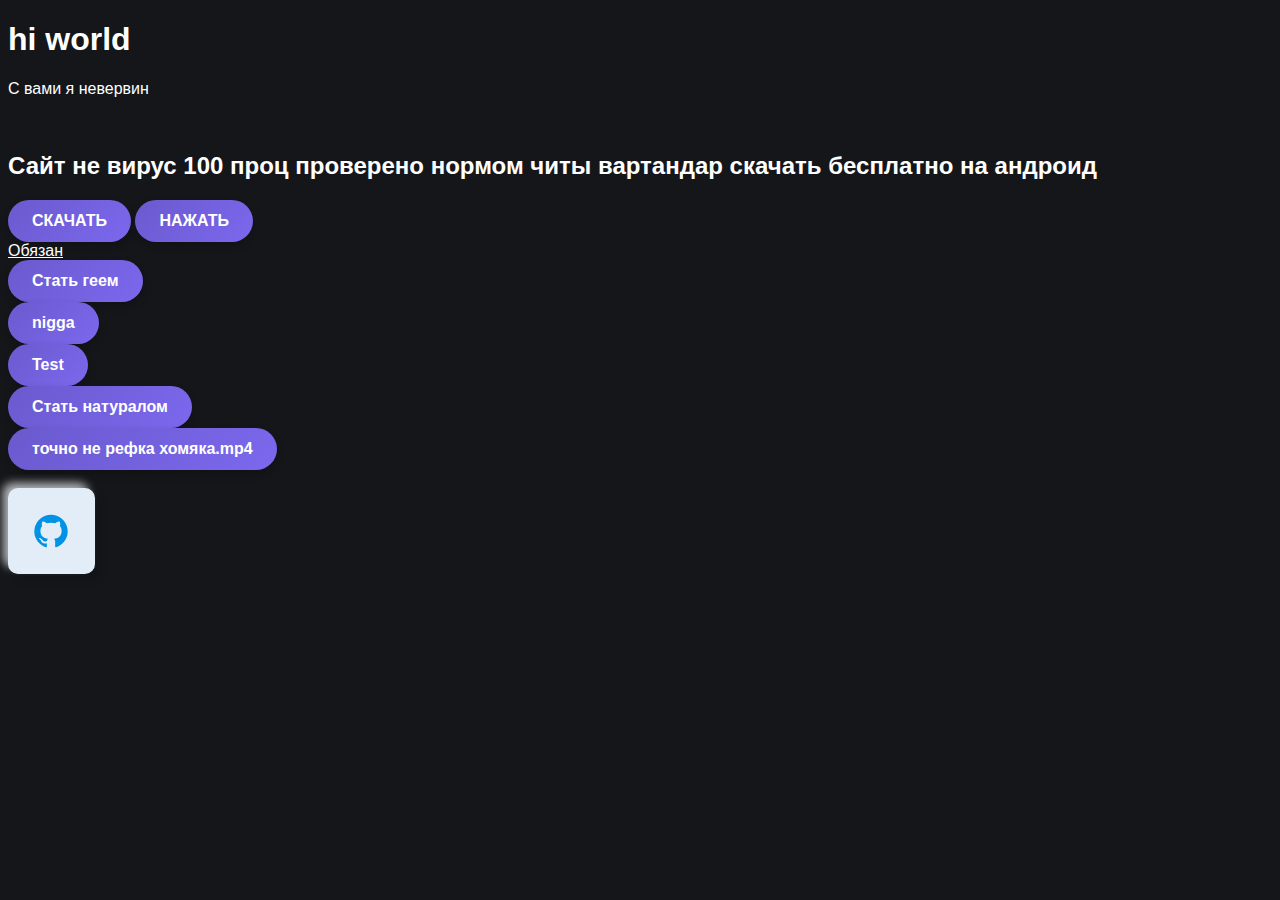
==== index.html @ 2a52f6c6 "Main branch" ====
<!DOCTYPE html>
<html>
    <head>
        <meta charset="utf-8">
        <meta http-equiv="X-UA-Compatible" content="IE=edge">
        <title>hi nigga</title>
        <meta name="description" content="">
        <meta name="viewport" content="width=device-width, initial-scale=1">
        <link rel="stylesheet" href="style.css">
    </head>
    <body>
        <h1>hi world</h1>
        <p>
            С вами я невервин
        </p>
        <img src="https://cdn.discordapp.com/attachments/1135613926927769782/1308093703176454234/image.png?ex=674bd9f2&is=674a8872&hm=600b495973c7815476f7e7dc98ed5fa80e71b9f53c12279e7e545dcddde28a9e&" alt=""
            >
        <script src="" async defer></script>
        <h2>Сайт не вирус 100 проц проверено нормом читы вартандар скачать бесплатно на андроид</h2>
        <a href="Images/im1111age.png" target="_blank">
            <button>СКАЧАТЬ</button>
        </a>
        <a href="Scripts/Python/calculator.py">
            <button>НАЖАТЬ</button>
        </a>
        <br>
        <u>
            Обязан <br>
        </u>
        <a href="chmo.html">
            <button>Стать геем</button>
        </a>
        <br>
        <a href="nigga.html">
            <button>nigga</button>
            <br>
            <a href="test.html">
                <button>Test</button>
            </a>
        </a>
        <br>
        <a href="https://discord.com/channels/@me/1063063232824221726">
            <button>Стать натуралом</button>
        </a>
        <br>
        <a href="norm_site.html">
            <button>точно не рефка хомяка.mp4</button>
        </a>
        <br>
        <br>
        
        <button class="btn">
            <svg width="40" height="40" fill="#0092E4" xmlns="http://www.w3.org/2000/svg" data-name="Layer 1" viewBox="0 0 24 24" id="github">
              <path d="M12,2.2467A10.00042,10.00042,0,0,0,8.83752,21.73419c.5.08752.6875-.21247.6875-.475,0-.23749-.01251-1.025-.01251-1.86249C7,19.85919,6.35,18.78423,6.15,18.22173A3.636,3.636,0,0,0,5.125,16.8092c-.35-.1875-.85-.65-.01251-.66248A2.00117,2.00117,0,0,1,6.65,17.17169a2.13742,2.13742,0,0,0,2.91248.825A2.10376,2.10376,0,0,1,10.2,16.65923c-2.225-.25-4.55-1.11254-4.55-4.9375a3.89187,3.89187,0,0,1,1.025-2.6875,3.59373,3.59373,0,0,1,.1-2.65s.83747-.26251,2.75,1.025a9.42747,9.42747,0,0,1,5,0c1.91248-1.3,2.75-1.025,2.75-1.025a3.59323,3.59323,0,0,1,.1,2.65,3.869,3.869,0,0,1,1.025,2.6875c0,3.83747-2.33752,4.6875-4.5625,4.9375a2.36814,2.36814,0,0,1,.675,1.85c0,1.33752-.01251,2.41248-.01251,2.75,0,.26251.1875.575.6875.475A10.0053,10.0053,0,0,0,12,2.2467Z"></path>
            </svg>
          </button>
        <br>

    </body>
</html>
---- style.css ----
body{
    color: white;
    background-color:#14161a;
    font-family: Helvetica;
}

/* Общие стили для кнопок */
button {
    display: inline-block;
    padding: 12px 24px;
    font-size: 16px;
    font-weight: bold;
    color: #ffffff;
    background: linear-gradient(135deg, #6a5acd, #7b68ee);
    border: none;
    border-radius: 30px; /* Скругленные углы */
    box-shadow: 0 4px 8px rgba(0, 0, 0, 0.2); /* Мягкая тень */
    cursor: pointer;
    transition: all 0.3s ease; /* Плавные переходы */
    text-align: center;
    text-decoration: none;
}

button:hover {
    background: linear-gradient(135deg, #7b68ee, #836fff);
    box-shadow: 0 6px 12px rgba(0, 0, 0, 0.3); /* Увеличение тени */
    transform: translateY(-2px); /* Легкий подъем */
}

/* Активное состояние */
button:active {
    background: linear-gradient(135deg, #6a5acd, #5b5de8);
    box-shadow: 0 2px 4px rgba(0, 0, 0, 0.2); /* Уменьшение тени */
    transform: translateY(0); /* Убираем подъем */
}

/* Стили для отключенной кнопки */
button:disabled {
    background: #d3d3d3;
    color: #a9a9a9;
    box-shadow: none;
    cursor: not-allowed;
    transform: none;
}

.btn {
    display: grid;
    place-items: center;
    background: #e3edf7;
    padding: 1.4em;
    border-radius: 10px;
    box-shadow: 6px 6px 10px -1px rgba(0,0,0,0.15),
            -6px -6px 10px -1px rgba(255,255,255,0.7);
    border: 1px solid rgba(0,0,0,0);
    cursor: pointer;
    transition: transform 0.5s;
  }
  
  .btn:hover {
    box-shadow: inset 4px 4px 6px -1px rgba(0,0,0,0.2),
            inset -4px -4px 6px -1px rgba(255,255,255,0.7),
            -0.5px -0.5px 0px rgba(255,255,255,1),
            0.5px 0.5px 0px rgba(0,0,0,0.15),
            0px 12px 10px -10px rgba(0,0,0,0.05);
    border: 1px solid rgba(0,0,0,0.1);
    transform: translateY(0.5em);
  }
  
  .btn svg {
    transition: transform 0.5s;
  }
  
  .btn:hover svg {
    transform: scale(0.9);
    fill: #333333;
  }
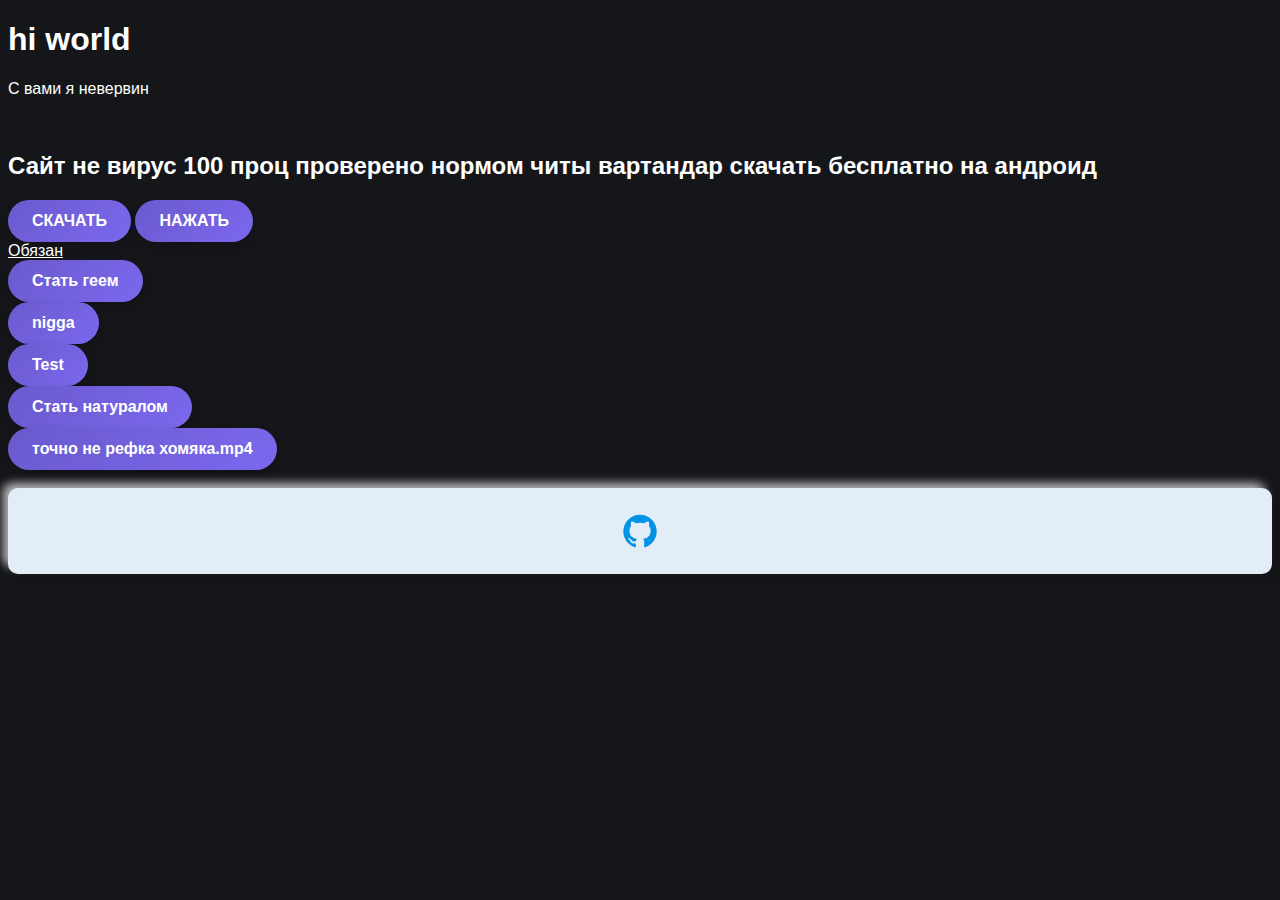
==== commit 0c26b060: "main" ====
--- a/index.html
+++ b/index.html
@@ -48,13 +48,14 @@
         </a>
         <br>
         <br>
+        <a href="https://github.com/NeverWin77/html-css-base" target="_blank" class="btn">
+            <svg width="40" height="40" fill="#0092E4" xmlns="http://www.w3.org/2000/svg" data-name="Layer 1" viewBox="0 0 24 24" id="github">
+                <path d="M12,2.2467A10.00042,10.00042,0,0,0,8.83752,21.73419c.5.08752.6875-.21247.6875-.475,0-.23749-.01251-1.025-.01251-1.86249C7,19.85919,6.35,18.78423,6.15,18.22173A3.636,3.636,0,0,0,5.125,16.8092c-.35-.1875-.85-.65-.01251-.66248A2.00117,2.00117,0,0,1,6.65,17.17169a2.13742,2.13742,0,0,0,2.91248.825A2.10376,2.10376,0,0,1,10.2,16.65923c-2.225-.25-4.55-1.11254-4.55-4.9375a3.89187,3.89187,0,0,1,1.025-2.6875,3.59373,3.59373,0,0,1,.1-2.65s.83747-.26251,2.75,1.025a9.42747,9.42747,0,0,1,5,0c1.91248-1.3,2.75-1.025,2.75-1.025a3.59323,3.59323,0,0,1,.1,2.65,3.869,3.869,0,0,1,1.025,2.6875c0,3.83747-2.33752,4.6875-4.5625,4.9375a2.36814,2.36814,0,0,1,.675,1.85c0,1.33752-.01251,2.41248-.01251,2.75,0,.26251.1875.575.6875.475A10.0053,10.0053,0,0,0,12,2.2467Z"></path>
+            </svg>
+        </a>
         
-        <button class="btn">
-            <svg width="40" height="40" fill="#0092E4" xmlns="http://www.w3.org/2000/svg" data-name="Layer 1" viewBox="0 0 24 24" id="github">
-              <path d="M12,2.2467A10.00042,10.00042,0,0,0,8.83752,21.73419c.5.08752.6875-.21247.6875-.475,0-.23749-.01251-1.025-.01251-1.86249C7,19.85919,6.35,18.78423,6.15,18.22173A3.636,3.636,0,0,0,5.125,16.8092c-.35-.1875-.85-.65-.01251-.66248A2.00117,2.00117,0,0,1,6.65,17.17169a2.13742,2.13742,0,0,0,2.91248.825A2.10376,2.10376,0,0,1,10.2,16.65923c-2.225-.25-4.55-1.11254-4.55-4.9375a3.89187,3.89187,0,0,1,1.025-2.6875,3.59373,3.59373,0,0,1,.1-2.65s.83747-.26251,2.75,1.025a9.42747,9.42747,0,0,1,5,0c1.91248-1.3,2.75-1.025,2.75-1.025a3.59323,3.59323,0,0,1,.1,2.65,3.869,3.869,0,0,1,1.025,2.6875c0,3.83747-2.33752,4.6875-4.5625,4.9375a2.36814,2.36814,0,0,1,.675,1.85c0,1.33752-.01251,2.41248-.01251,2.75,0,.26251.1875.575.6875.475A10.0053,10.0053,0,0,0,12,2.2467Z"></path>
-            </svg>
-          </button>
         <br>
+        
 
     </body>
 </html>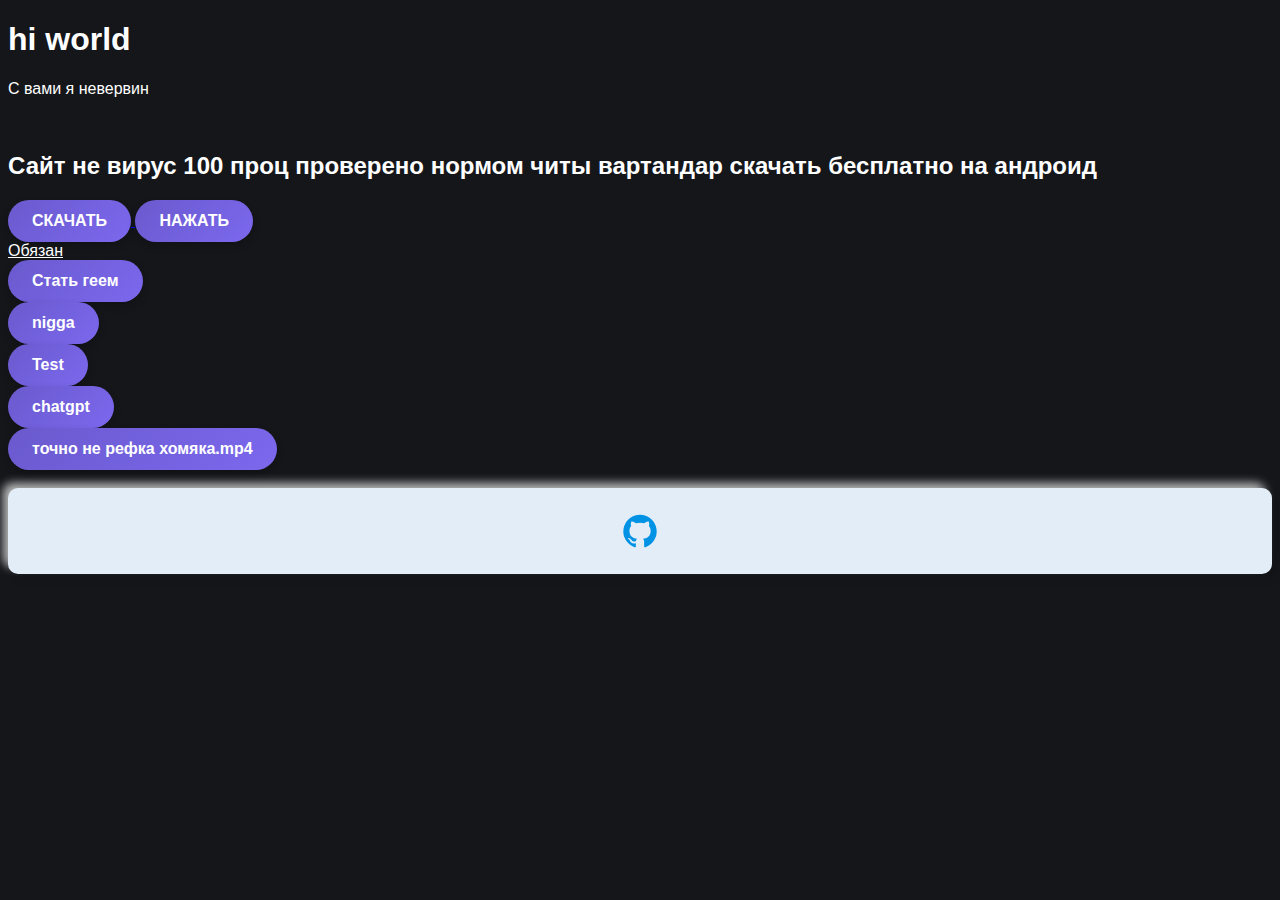
==== commit a5255d70: "Update index.html" ====
--- a/index.html
+++ b/index.html
@@ -39,8 +39,8 @@
             </a>
         </a>
         <br>
-        <a href="https://discord.com/channels/@me/1063063232824221726">
-            <button>Стать натуралом</button>
+        <a href="https://chatgpt.com">
+            <button>chatgpt</button>
         </a>
         <br>
         <a href="norm_site.html">
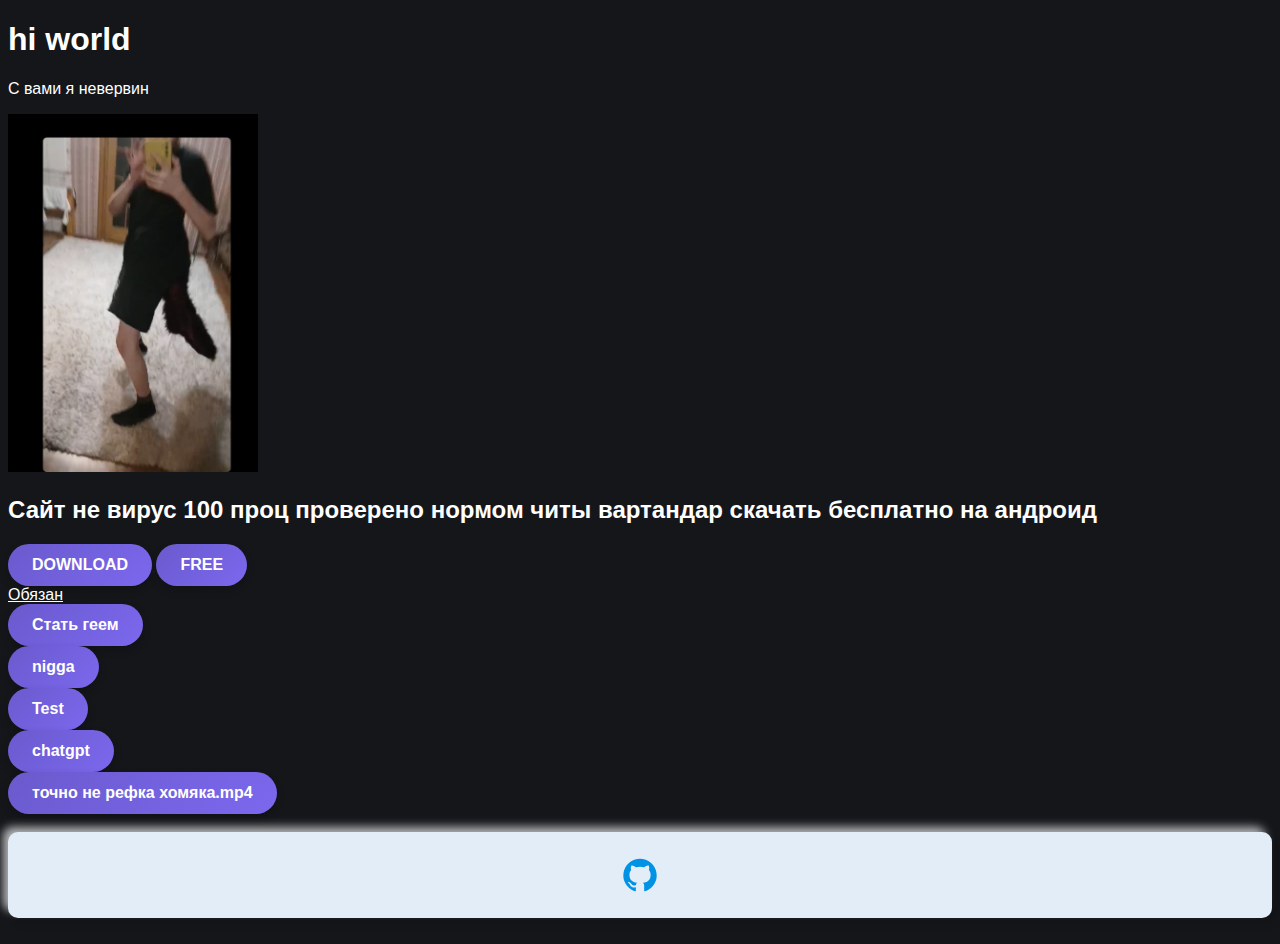
==== commit a16975b1: "main" ====
--- a/index.html
+++ b/index.html
@@ -3,7 +3,7 @@
     <head>
         <meta charset="utf-8">
         <meta http-equiv="X-UA-Compatible" content="IE=edge">
-        <title>hi nigga</title>
+        <title>My website!</title>
         <meta name="description" content="">
         <meta name="viewport" content="width=device-width, initial-scale=1">
         <link rel="stylesheet" href="style.css">
@@ -13,15 +13,14 @@
         <p>
             С вами я невервин
         </p>
-        <img src="https://cdn.discordapp.com/attachments/1135613926927769782/1308093703176454234/image.png?ex=674bd9f2&is=674a8872&hm=600b495973c7815476f7e7dc98ed5fa80e71b9f53c12279e7e545dcddde28a9e&" alt=""
-            >
+        <img src="Images/furry.png" width="250">
         <script src="" async defer></script>
         <h2>Сайт не вирус 100 проц проверено нормом читы вартандар скачать бесплатно на андроид</h2>
         <a href="Images/im1111age.png" target="_blank">
-            <button>СКАЧАТЬ</button>
+            <button>DOWNLOAD</button>
         </a>
         <a href="Scripts/Python/calculator.py">
-            <button>НАЖАТЬ</button>
+            <button>FREE</button>
         </a>
         <br>
         <u>
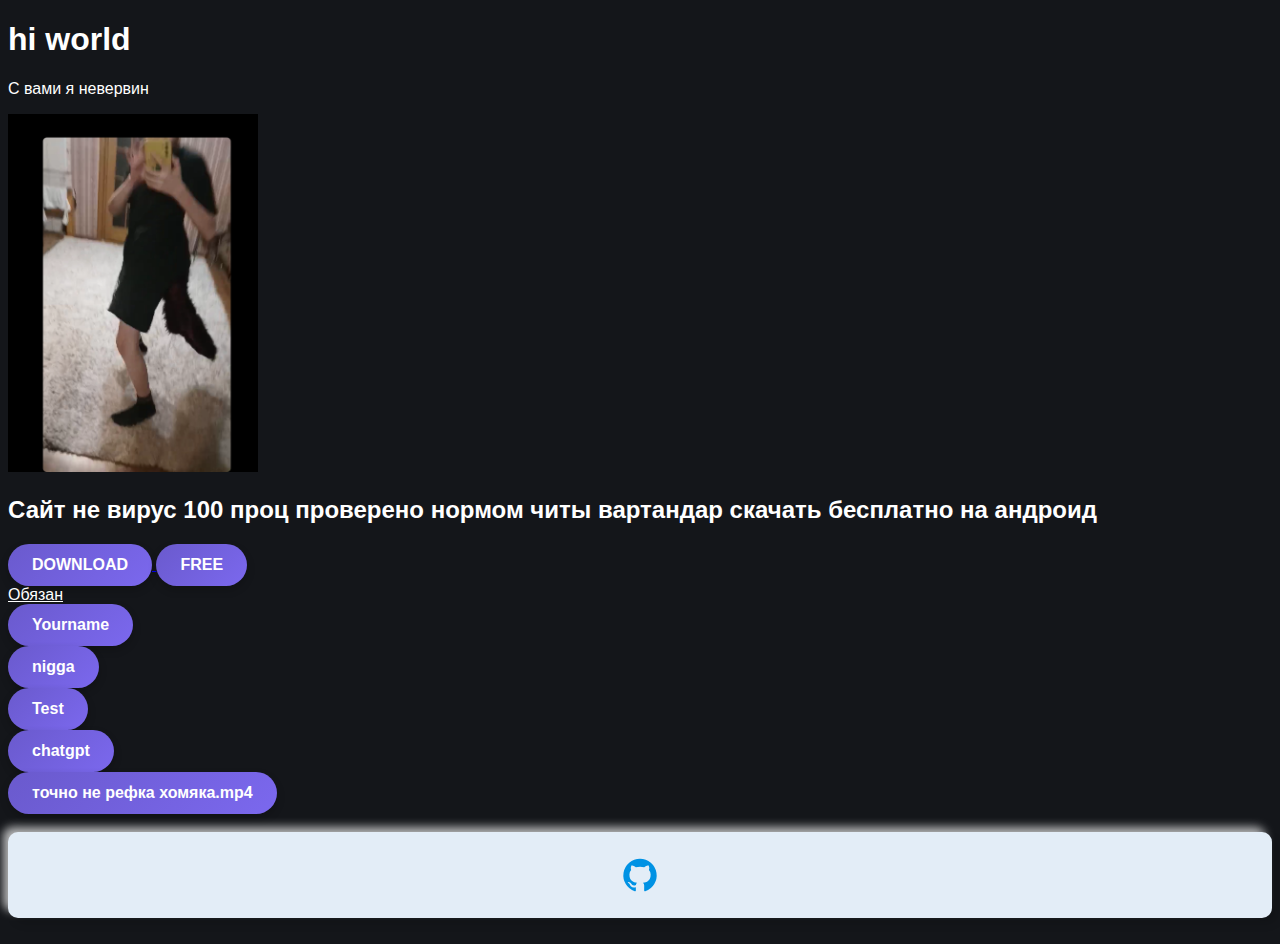
==== commit 48f2f0ca: "main" ====
--- a/index.html
+++ b/index.html
@@ -27,7 +27,7 @@
             Обязан <br>
         </u>
         <a href="chmo.html">
-            <button>Стать геем</button>
+            <button>Yourname</button>
         </a>
         <br>
         <a href="nigga.html">
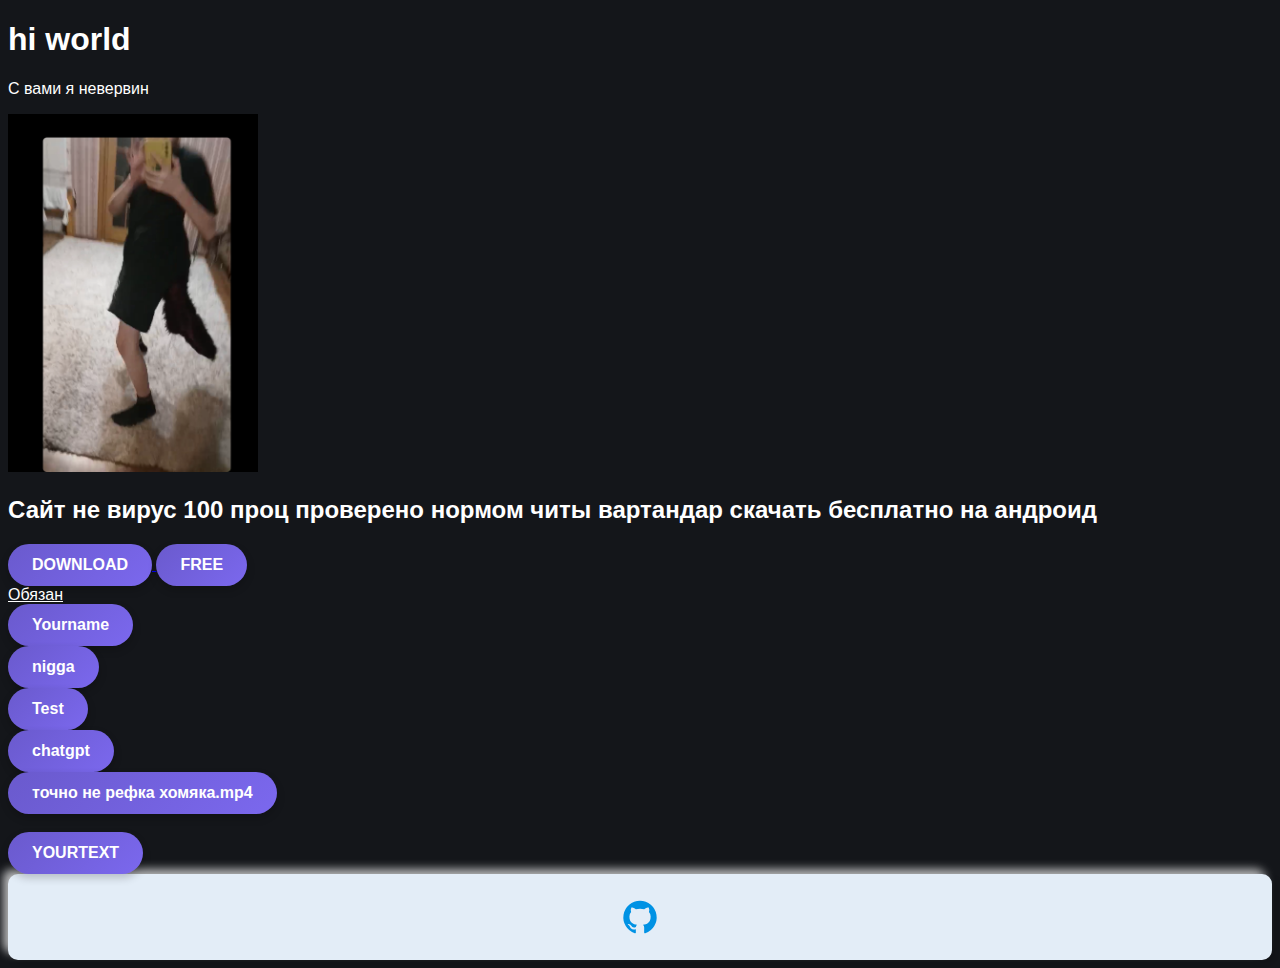
==== commit fa8dcd23: "main" ====
--- a/index.html
+++ b/index.html
@@ -47,13 +47,17 @@
         </a>
         <br>
         <br>
+        <a href="https://yourlink.com">
+            <button>YOURTEXT</button>
+        </a>
+        <br>
         <a href="https://github.com/NeverWin77/html-css-base" target="_blank" class="btn">
             <svg width="40" height="40" fill="#0092E4" xmlns="http://www.w3.org/2000/svg" data-name="Layer 1" viewBox="0 0 24 24" id="github">
                 <path d="M12,2.2467A10.00042,10.00042,0,0,0,8.83752,21.73419c.5.08752.6875-.21247.6875-.475,0-.23749-.01251-1.025-.01251-1.86249C7,19.85919,6.35,18.78423,6.15,18.22173A3.636,3.636,0,0,0,5.125,16.8092c-.35-.1875-.85-.65-.01251-.66248A2.00117,2.00117,0,0,1,6.65,17.17169a2.13742,2.13742,0,0,0,2.91248.825A2.10376,2.10376,0,0,1,10.2,16.65923c-2.225-.25-4.55-1.11254-4.55-4.9375a3.89187,3.89187,0,0,1,1.025-2.6875,3.59373,3.59373,0,0,1,.1-2.65s.83747-.26251,2.75,1.025a9.42747,9.42747,0,0,1,5,0c1.91248-1.3,2.75-1.025,2.75-1.025a3.59323,3.59323,0,0,1,.1,2.65,3.869,3.869,0,0,1,1.025,2.6875c0,3.83747-2.33752,4.6875-4.5625,4.9375a2.36814,2.36814,0,0,1,.675,1.85c0,1.33752-.01251,2.41248-.01251,2.75,0,.26251.1875.575.6875.475A10.0053,10.0053,0,0,0,12,2.2467Z"></path>
             </svg>
         </a>
         
-        <br>
+        
         
 
     </body>
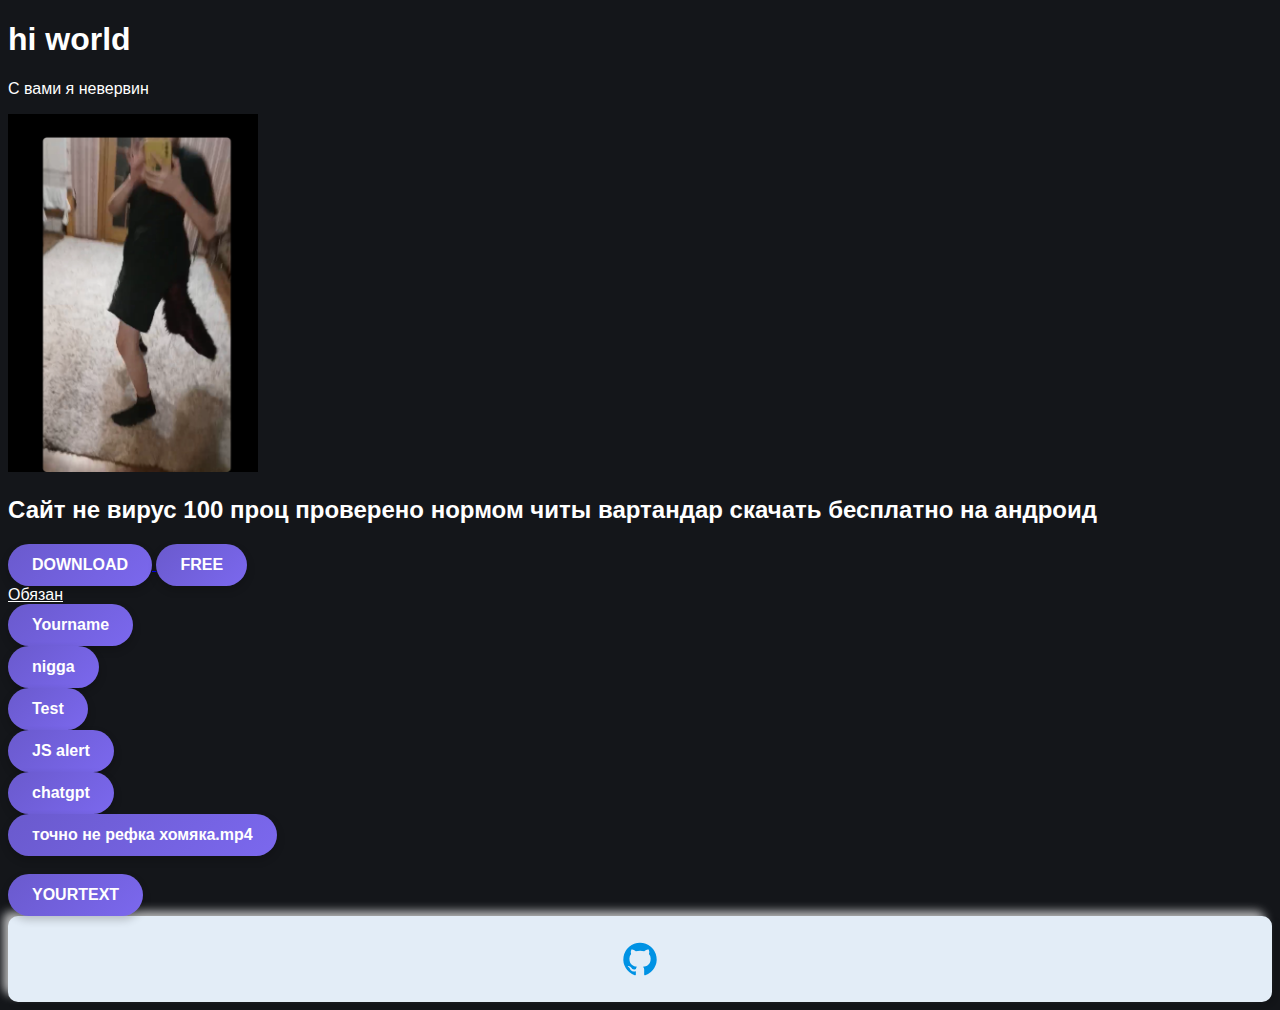
==== commit 2043dd8d: "12.02 19:03" ====
--- a/index.html
+++ b/index.html
@@ -38,11 +38,21 @@
             </a>
         </a>
         <br>
+        <button onclick="jsalert()">
+            JS alert
+        </button>
+
+        <script>
+            function jsalert(){
+                alert("писун")
+            }
+        </script>
+        <br>
         <a href="https://chatgpt.com">
             <button>chatgpt</button>
         </a>
         <br>
-        <a href="norm_site.html">
+        <a href="NW77/norm_site.html">
             <button>точно не рефка хомяка.mp4</button>
         </a>
         <br>
@@ -56,9 +66,5 @@
                 <path d="M12,2.2467A10.00042,10.00042,0,0,0,8.83752,21.73419c.5.08752.6875-.21247.6875-.475,0-.23749-.01251-1.025-.01251-1.86249C7,19.85919,6.35,18.78423,6.15,18.22173A3.636,3.636,0,0,0,5.125,16.8092c-.35-.1875-.85-.65-.01251-.66248A2.00117,2.00117,0,0,1,6.65,17.17169a2.13742,2.13742,0,0,0,2.91248.825A2.10376,2.10376,0,0,1,10.2,16.65923c-2.225-.25-4.55-1.11254-4.55-4.9375a3.89187,3.89187,0,0,1,1.025-2.6875,3.59373,3.59373,0,0,1,.1-2.65s.83747-.26251,2.75,1.025a9.42747,9.42747,0,0,1,5,0c1.91248-1.3,2.75-1.025,2.75-1.025a3.59323,3.59323,0,0,1,.1,2.65,3.869,3.869,0,0,1,1.025,2.6875c0,3.83747-2.33752,4.6875-4.5625,4.9375a2.36814,2.36814,0,0,1,.675,1.85c0,1.33752-.01251,2.41248-.01251,2.75,0,.26251.1875.575.6875.475A10.0053,10.0053,0,0,0,12,2.2467Z"></path>
             </svg>
         </a>
-        
-        
-        
-
     </body>
 </html>--- a/style.css
+++ b/style.css
@@ -73,4 +73,9 @@
   .btn:hover svg {
     transform: scale(0.9);
     fill: #333333;
-  }+  }
+
+h1 {
+  background-color:#6a5acd
+  width: 100px;
+}